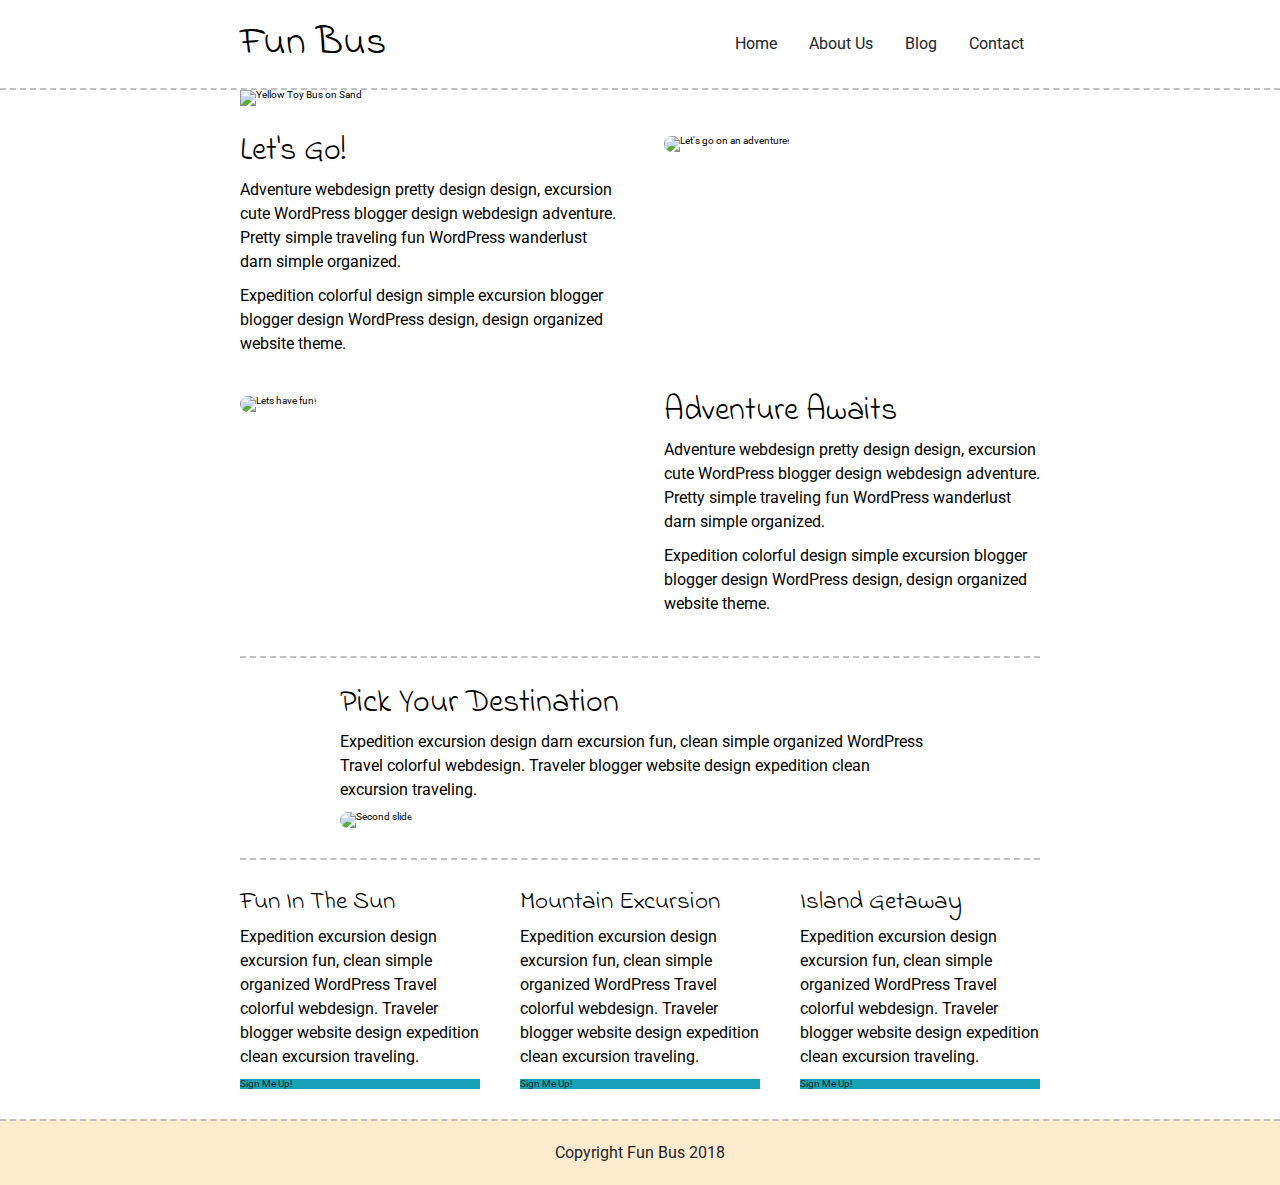
==== index.html @ 0423b62a "added missing header" ====
<!DOCTYPE html>

<html lang="en">
	<head>
		<meta charset="utf-8" />

		<title>Fun Bus Travel Agency - Solution</title>

		<link href="https://fonts.googleapis.com/css?family=Indie+Flower|Roboto" rel="stylesheet" />
		<link href="css/index.css" rel="stylesheet" />

		<!--[if lt IE 9]>
			<script src="https://cdnjs.cloudflare.com/ajax/libs/html5shiv/3.7.3/html5shiv.js"></script>
		<![endif]-->
	</head>

	<body>
		<header>
			<div class="header">
				<div class="container nav-bar">
					<h1>Fun Bus</h1>
					<nav>
						<a href="#">Home</a>
						<a href="#">About Us</a>
						<a href="#">Blog</a>
						<a href="#">Contact</a>
					</nav>
				</div>
			</div>
			<div class="container img-content">
				<img src="img/fun-bus.jpg" alt="Yellow Toy Bus on Sand" />
			</div>
		</header>

		<div class="container home">
			<section class="content-section">
				<div class="text-content">
					<h2>Let's Go!</h2>
					<p>
						Adventure webdesign pretty design design, excursion cute WordPress blogger design webdesign adventure.
						Pretty simple traveling fun WordPress wanderlust darn simple organized.
					</p>
					<p>
						Expedition colorful design simple excursion blogger blogger design WordPress design, design organized
						website theme.
					</p>
				</div>
				<div class="img-content">
					<img src="img/adventure.jpg" alt="Let's go on an adventure!" />
				</div>
			</section>

			<section class="content-section inverse-content">
				<div class="img-content">
					<img src="img/fun.jpg" class="img-fluid rounded" alt="Lets have fun!" />
				</div>
				<div class="text-content">
					<h2>Adventure Awaits</h2>
					<p>
						Adventure webdesign pretty design design, excursion cute WordPress blogger design webdesign adventure.
						Pretty simple traveling fun WordPress wanderlust darn simple organized.
					</p>
					<p>
						Expedition colorful design simple excursion blogger blogger design WordPress design, design organized
						website theme.
					</p>
				</div>
			</section>

			<section class="content-destination">
				<h2>Pick Your Destination</h2>
				<p>
					Expedition excursion design darn excursion fun, clean simple organized WordPress Travel colorful webdesign.
					Traveler blogger website design expedition clean excursion traveling.
				</p>
				<img src="img/destination.jpg" alt="Second slide" />
			</section>

			<section class="content-pick">
				<div class="destination">
					<h4>Fun In The Sun</h4>
					<p>
						Expedition excursion design excursion fun, clean simple organized WordPress Travel colorful webdesign.
						Traveler blogger website design expedition clean excursion traveling.
					</p>
					<div class="btn">Sign Me Up!</div>
				</div>
				<div class="destination">
					<h4>Mountain Excursion</h4>
					<p>
						Expedition excursion design excursion fun, clean simple organized WordPress Travel colorful webdesign.
						Traveler blogger website design expedition clean excursion traveling.
					</p>
					<div class="btn">Sign Me Up!</div>
				</div>
				<div class="destination">
					<h4>Island Getaway</h4>
					<p>
						Expedition excursion design excursion fun, clean simple organized WordPress Travel colorful webdesign.
						Traveler blogger website design expedition clean excursion traveling.
					</p>
					<div class="btn">Sign Me Up!</div>
				</div>
			</section>
		</div>
		<!-- container -->

		<footer class="footer">
			<p>Copyright Fun Bus 2018</p>
		</footer>
	</body>
</html>
---- css/index.css ----
/* http://meyerweb.com/eric/tools/css/reset/ 
   v2.0 | 20110126
   License: none (public domain)
*/
html,
body,
div,
span,
applet,
object,
iframe,
h1,
h2,
h3,
h4,
h5,
h6,
p,
blockquote,
pre,
a,
abbr,
acronym,
address,
big,
cite,
code,
del,
dfn,
em,
img,
ins,
kbd,
q,
s,
samp,
small,
strike,
strong,
sub,
sup,
tt,
var,
b,
u,
i,
center,
dl,
dt,
dd,
ol,
ul,
li,
fieldset,
form,
label,
legend,
table,
caption,
tbody,
tfoot,
thead,
tr,
th,
td,
article,
aside,
canvas,
details,
embed,
figure,
figcaption,
footer,
header,
hgroup,
menu,
nav,
output,
ruby,
section,
summary,
time,
mark,
audio,
video {
  margin: 0;
  padding: 0;
  border: 0;
  font-size: 100%;
  font: inherit;
  vertical-align: baseline;
}
/* HTML5 display-role reset for older browsers */
article,
aside,
details,
figcaption,
figure,
footer,
header,
hgroup,
menu,
nav,
section {
  display: block;
}
body {
  line-height: 1;
}
ol,
ul {
  list-style: none;
}
blockquote,
q {
  quotes: none;
}
blockquote:before,
blockquote:after,
q:before,
q:after {
  content: '';
  content: none;
}
table {
  border-collapse: collapse;
  border-spacing: 0;
}
* {
  box-sizing: border-box;
}
html {
  font-size: 62.5%;
}
html,
body {
  font-family: 'Roboto', sans-serif;
}
h1,
h2,
h3,
h4,
h5 {
  font-family: 'Indie Flower', cursive;
}
h1 {
  font-size: 4rem;
}
h2 {
  font-size: 3.2rem;
  padding-bottom: 10px;
}
h4 {
  font-size: 2.5rem;
  padding-bottom: 10px;
}
p {
  line-height: 1.5;
  font-size: 1.6rem;
  padding-bottom: 10px;
}
img {
  max-width: 100%;
  height: auto;
}
a {
  text-decoration: none;
}
.container {
  max-width: 800px;
  width: 100%;
  margin: 0 auto;
}
.btn {
  color: #212529;
  border: #C0C0C0;
  background: #17A2B8;
}
.footer {
  width: 100%;
  border-top: 2px dashed silver;
  background: #FFEBCD;
}
.footer p {
  text-align: center;
  color: #212529;
  font-size: 1.6rem;
  padding: 20px;
}
.header {
  width: 100%;
  border-bottom: 2px dashed #C0C0C0;
  margin: 0 auto;
}
.header .nav-bar {
  display: flex;
  justify-content: space-between;
  align-items: center;
  margin: 2em auto;
}
.header .nav-bar nav {
  Display: flex;
  justify-content: space-between;
  align-items: center;
}
.header .nav-bar nav a {
  padding: 1em;
  font-size: 1.6rem;
  color: #212529;
}
.home .content-section {
  margin: 30px 0;
  display: flex;
  flex-wrap: wrap;
  justify-content: space-between;
}
.home .content-section .text-content {
  width: 48%;
  padding-right: 1%;
}
.home .content-section .img-content {
  width: 48%;
  padding-left: 1%;
}
.home .content-section .img-content img {
  border-radius: 10px;
}
.home .inverse-content {
  padding-bottom: 30px;
  border-bottom: 2px dashed #C0C0C0;
}
.home .inverse-content .text-content {
  padding-left: 1%;
  padding-right: 0;
}
.home .inverse-content .img-content {
  padding-right: 1%;
  padding-left: 0;
}
.home .content-destination {
  width: 75%;
  margin: 0 auto 30px;
}
.home .content-destination img {
  border-radius: 10px;
}
.home .content-pick {
  padding-top: 30px;
  border-top: 2px dashed #C0C0C0;
  display: flex;
  justify-content: space-between;
}
.home .content-pick .destination {
  width: 30%;
  margin-bottom: 30px;
}
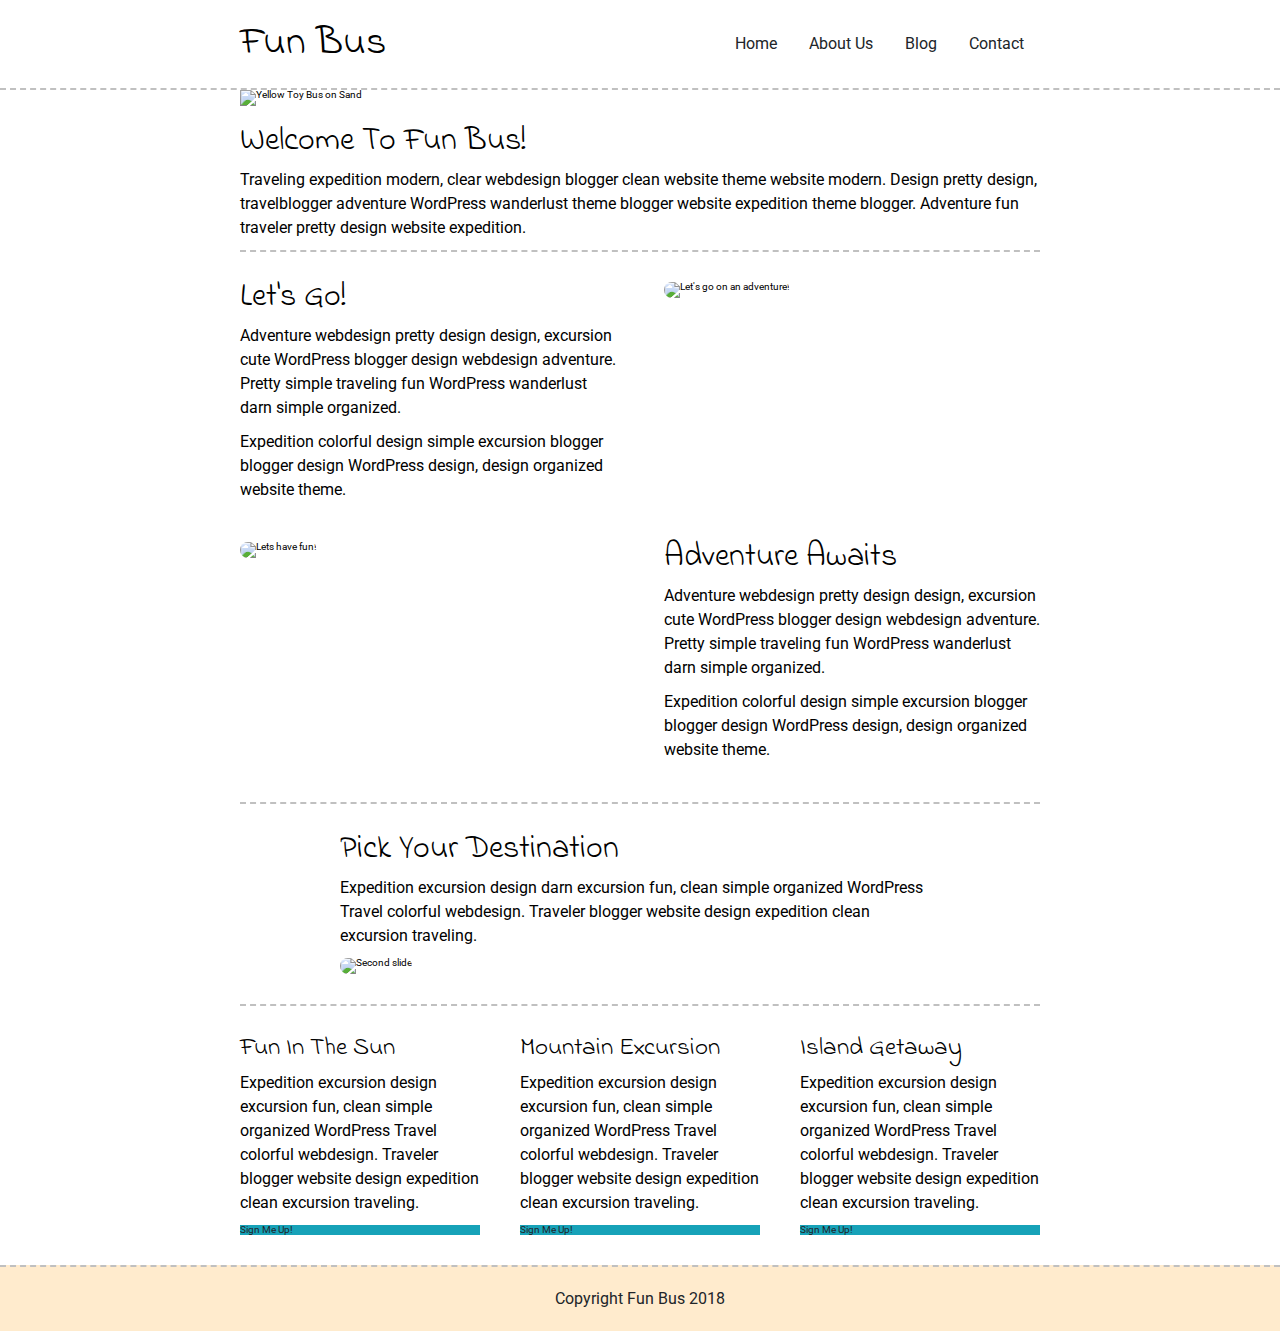
==== commit 4ed7f578: "Completed Navigation Task. Completed Main Header task." ====
--- a/index.html
+++ b/index.html
@@ -29,6 +29,14 @@
 			</div>
 			<div class="container img-content">
 				<img src="img/fun-bus.jpg" alt="Yellow Toy Bus on Sand" />
+			</div>
+			<div class="container header-text">
+				<h2>Welcome To Fun Bus!</h2>
+				<p>
+					Traveling expedition modern, clear webdesign blogger clean website theme website modern. Design pretty design,
+					travelblogger adventure WordPress wanderlust theme blogger website expedition theme blogger. Adventure fun
+					traveler pretty design website expedition.
+				</p>
 			</div>
 		</header>
 
--- a/css/index.css
+++ b/css/index.css
@@ -1,3 +1,8 @@
+.navFlex {
+  display: flex;
+  justify-content: space-between;
+  align-items: center;
+}
 /* http://meyerweb.com/eric/tools/css/reset/ 
    v2.0 | 20110126
    License: none (public domain)
@@ -171,6 +176,22 @@
   width: 100%;
   margin: 0 auto;
 }
+.nav-bar {
+  display: flex;
+  justify-content: space-between;
+  align-items: center;
+  margin: 2em auto;
+}
+.nav-bar nav {
+  display: flex;
+  justify-content: space-between;
+  align-items: center;
+}
+.nav-bar nav a {
+  padding: 1em;
+  font-size: 1.6rem;
+  color: #212529;
+}
 .btn {
   color: #212529;
   border: #C0C0C0;
@@ -187,26 +208,14 @@
   font-size: 1.6rem;
   padding: 20px;
 }
-.header {
+header .header {
   width: 100%;
   border-bottom: 2px dashed #C0C0C0;
   margin: 0 auto;
 }
-.header .nav-bar {
-  display: flex;
-  justify-content: space-between;
-  align-items: center;
-  margin: 2em auto;
-}
-.header .nav-bar nav {
-  Display: flex;
-  justify-content: space-between;
-  align-items: center;
-}
-.header .nav-bar nav a {
-  padding: 1em;
-  font-size: 1.6rem;
-  color: #212529;
+header .header-text {
+  padding-top: 2em;
+  border-bottom: 2px dashed #C0C0C0;
 }
 .home .content-section {
   margin: 30px 0;
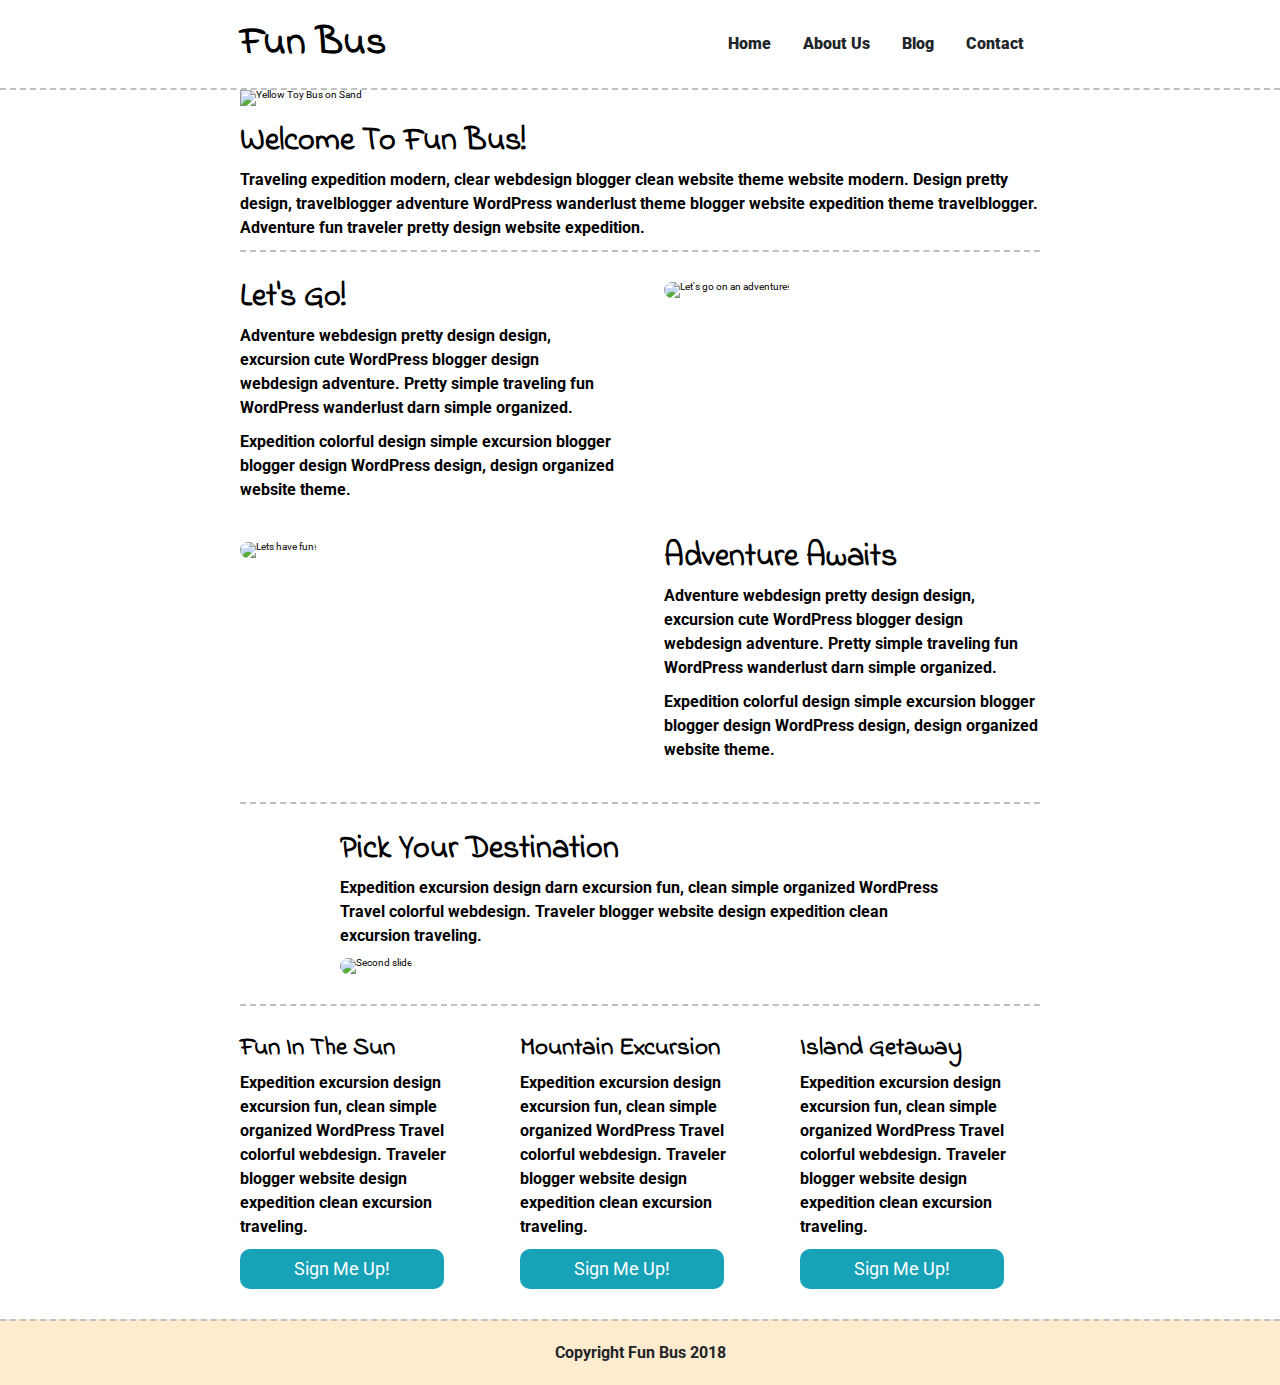
==== commit 556d41ab: "match all styling precisely with the mobile design file. MVP done." ====
--- a/index.html
+++ b/index.html
@@ -34,8 +34,8 @@
 				<h2>Welcome To Fun Bus!</h2>
 				<p>
 					Traveling expedition modern, clear webdesign blogger clean website theme website modern. Design pretty design,
-					travelblogger adventure WordPress wanderlust theme blogger website expedition theme blogger. Adventure fun
-					traveler pretty design website expedition.
+					travelblogger adventure WordPress wanderlust theme blogger website expedition theme travelblogger. Adventure
+					fun traveler pretty design website expedition.
 				</p>
 			</div>
 		</header>
--- a/css/index.css
+++ b/css/index.css
@@ -1,8 +1,3 @@
-.navFlex {
-  display: flex;
-  justify-content: space-between;
-  align-items: center;
-}
 /* http://meyerweb.com/eric/tools/css/reset/ 
    v2.0 | 20110126
    License: none (public domain)
@@ -147,9 +142,15 @@
 h4,
 h5 {
   font-family: 'Indie Flower', cursive;
+  font-weight: 600;
 }
 h1 {
   font-size: 4rem;
+}
+@media (max-width: 500px) {
+  h1 {
+    font-size: 3em;
+  }
 }
 h2 {
   font-size: 3.2rem;
@@ -163,6 +164,12 @@
   line-height: 1.5;
   font-size: 1.6rem;
   padding-bottom: 10px;
+  font-weight: 700;
+}
+@media (max-width: 500px) {
+  p {
+    font-size: 1.55rem;
+  }
 }
 img {
   max-width: 100%;
@@ -175,6 +182,11 @@
   max-width: 800px;
   width: 100%;
   margin: 0 auto;
+}
+@media (max-width: 500px) {
+  .container {
+    width: 90%;
+  }
 }
 .nav-bar {
   display: flex;
@@ -182,20 +194,34 @@
   align-items: center;
   margin: 2em auto;
 }
+@media (max-width: 500px) {
+  .nav-bar {
+    flex-direction: column;
+    margin-bottom: 0;
+  }
+}
 .nav-bar nav {
   display: flex;
   justify-content: space-between;
   align-items: center;
 }
+@media (max-width: 500px) {
+  .nav-bar nav {
+    width: 100%;
+    padding-left: 1em;
+    padding-right: 1em;
+  }
+}
 .nav-bar nav a {
   padding: 1em;
   font-size: 1.6rem;
   color: #212529;
-}
-.btn {
-  color: #212529;
-  border: #C0C0C0;
-  background: #17A2B8;
+  font-weight: 900;
+}
+@media (max-width: 500px) {
+  .nav-bar nav a {
+    padding-bottom: 0.4em;
+  }
 }
 .footer {
   width: 100%;
@@ -217,27 +243,58 @@
   padding-top: 2em;
   border-bottom: 2px dashed #C0C0C0;
 }
+@media (max-width: 500px) {
+  header .header-text {
+    padding-bottom: 1.5em;
+  }
+}
 .home .content-section {
   margin: 30px 0;
   display: flex;
   flex-wrap: wrap;
   justify-content: space-between;
 }
+@media (max-width: 500px) {
+  .home .content-section {
+    flex-direction: column;
+  }
+}
 .home .content-section .text-content {
   width: 48%;
   padding-right: 1%;
 }
+@media (max-width: 500px) {
+  .home .content-section .text-content {
+    width: 100%;
+  }
+}
 .home .content-section .img-content {
   width: 48%;
   padding-left: 1%;
 }
+@media (max-width: 500px) {
+  .home .content-section .img-content {
+    width: 100%;
+    padding: 0;
+  }
+}
 .home .content-section .img-content img {
   border-radius: 10px;
+}
+@media (max-width: 500px) {
+  .home .content-section .img-content img {
+    width: 100%;
+  }
 }
 .home .inverse-content {
   padding-bottom: 30px;
   border-bottom: 2px dashed #C0C0C0;
 }
+@media (max-width: 500px) {
+  .home .inverse-content {
+    flex-direction: column-reverse;
+  }
+}
 .home .inverse-content .text-content {
   padding-left: 1%;
   padding-right: 0;
@@ -249,6 +306,11 @@
 .home .content-destination {
   width: 75%;
   margin: 0 auto 30px;
+}
+@media (max-width: 500px) {
+  .home .content-destination {
+    width: 100%;
+  }
 }
 .home .content-destination img {
   border-radius: 10px;
@@ -259,7 +321,39 @@
   display: flex;
   justify-content: space-between;
 }
+@media (max-width: 500px) {
+  .home .content-pick {
+    flex-direction: column;
+    justify-content: center;
+    align-items: center;
+    width: 100%;
+  }
+}
 .home .content-pick .destination {
   width: 30%;
   margin-bottom: 30px;
 }
+@media (max-width: 500px) {
+  .home .content-pick .destination {
+    width: 80%;
+  }
+}
+.home .content-pick .destination .btn {
+  font-size: 1.8rem;
+  color: #FFFFFF;
+  padding: 0.6em;
+  background: #17A2B8;
+  width: 85%;
+  border-radius: 10px;
+  text-align: center;
+}
+@media (max-width: 500px) {
+  .home .content-pick .destination .btn {
+    font-size: 1.8rem;
+    color: #FFFFFF;
+    padding: 0.6em;
+    background: #17A2B8;
+    width: 100%;
+    border-radius: 10px;
+  }
+}
